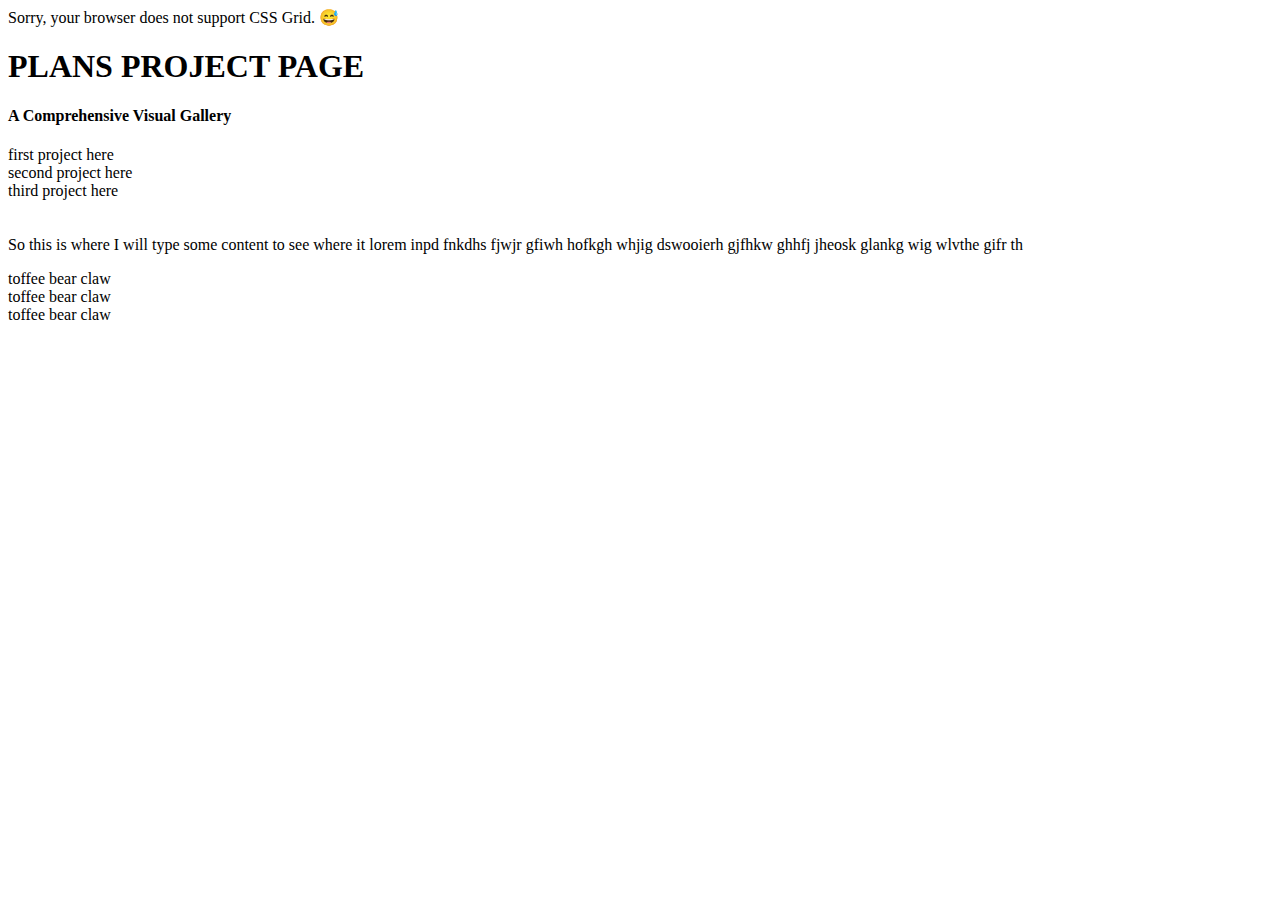
==== index.html @ e7cc1071 "INITIAL CODEBASE" ====
<!DOCTYPE html>
<html>

<head> 
  <meta charset="UTF-8">
  <title>My Project Board</title>
  <link href='https://fonts.googleapis.com/css?family=Montserrat:100,200,400,700,300' rel='stylesheet' type='text/css'>
  <link href='gridstyle.min.css' rel='stylesheet' type='text/css'>
  
</head>

<body>
  <div class="message">
    Sorry, your browser does not support CSS Grid. 😅
  </div>

  <section class="section">
    <h1>PLANS PROJECT PAGE</h1>
    <h4 class="subtitle"> A Comprehensive Visual Gallery
    </h4>
  </section>

    <div class="grid">
      
      <div class="item item--medium">
        <div class="item__details">
          first project here
        </div>
      </div>

      <div class="item item--medium">
        <div class="item__details">
          second project here
        </div>
      </div>

      <div class="item item--medium">
        <div class="item__details">
          third project here
        </div>
      </div>
      

    </div>

   <br /> <br />

   <div id="content"> So this is where I will type some content to see where it lorem inpd fnkdhs fjwjr gfiwh hofkgh whjig dswooierh gjfhkw ghhfj jheosk glankg wig wlvthe gifr th </p>
   </div>
     
   

  <div class="grid">
      
      <div class="item item--medium">
        <div class="item__details">
          toffee bear claw 
        </div>
      </div>

      <div class="item item--medium">
        <div class="item__details">
          toffee bear claw 
        </div>
      </div>

      <div class="item item--medium">
        <div class="item__details">
          toffee bear claw 
        </div>
      </div>
      

    </div>


</body>

</html>
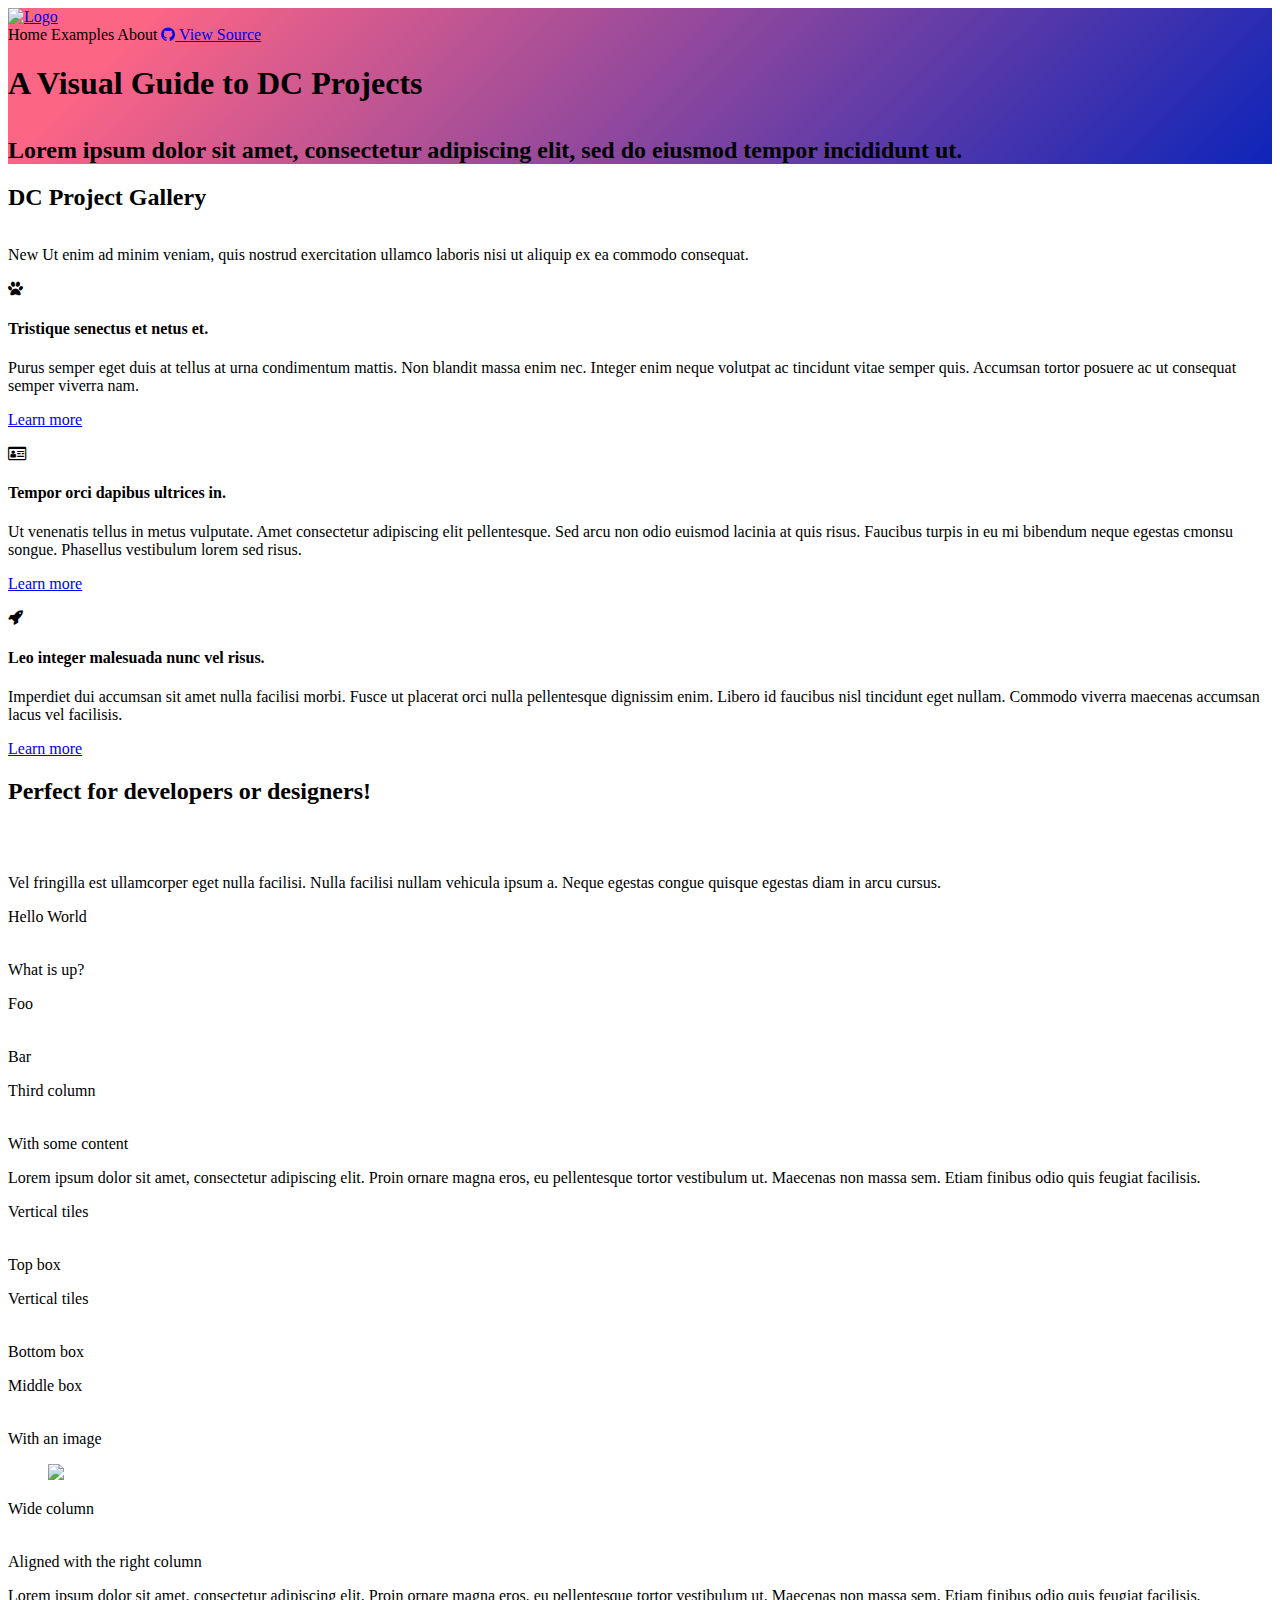
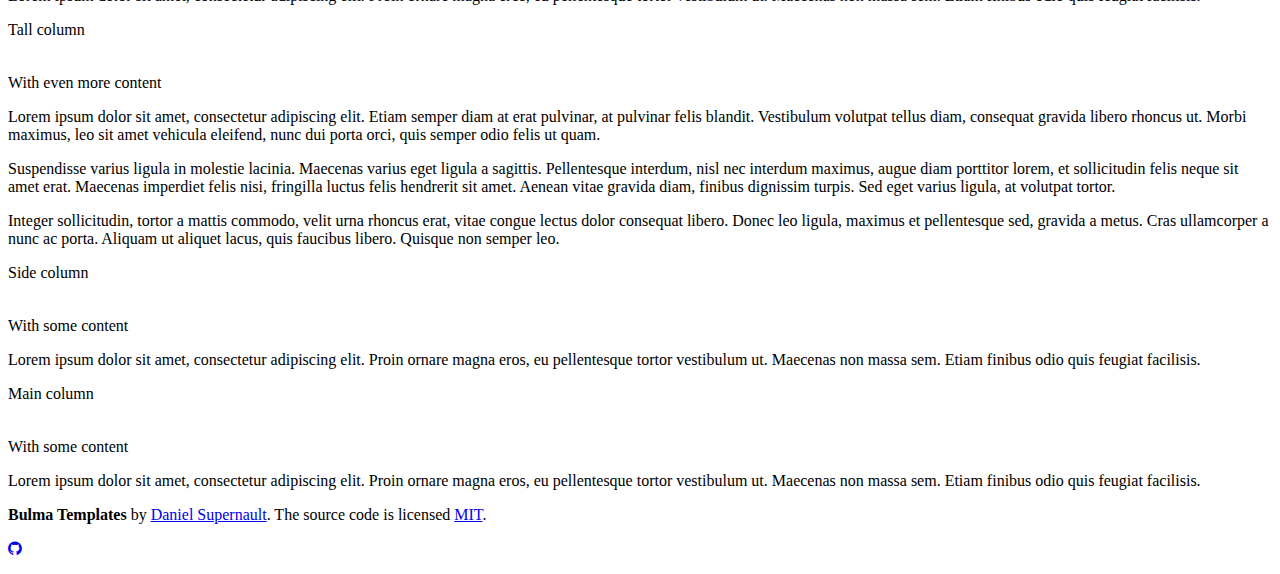
==== commit 046e12a1: "Updates to hero and hover on menu items" ====
--- a/index.html
+++ b/index.html
@@ -1,79 +1,239 @@
 <!DOCTYPE html>
 <html>
-
-<head> 
-  <meta charset="UTF-8">
-  <title>My Project Board</title>
-  <link href='https://fonts.googleapis.com/css?family=Montserrat:100,200,400,700,300' rel='stylesheet' type='text/css'>
-  <link href='gridstyle.min.css' rel='stylesheet' type='text/css'>
-  
+<head>
+  <meta charset="utf-8">
+  <meta http-equiv="X-UA-Compatible" content="IE=edge">
+  <meta name="viewport" content="width=device-width, initial-scale=1">
+  <title>DC Projects</title>
+  <link rel="stylesheet" href="https://cdnjs.cloudflare.com/ajax/libs/font-awesome/4.7.0/css/font-awesome.min.css" integrity="sha256-eZrrJcwDc/3uDhsdt61sL2oOBY362qM3lon1gyExkL0=" crossorigin="anonymous" />
+  <link rel="stylesheet" href="https://fonts.googleapis.com/css?family=Open+Sans" >
+  <!-- Bulma Version 0.6.0 -->
+  <link rel="stylesheet" href="https://cdnjs.cloudflare.com/ajax/libs/bulma/0.6.2/css/bulma.min.css" >
+  <link rel="stylesheet" type="text/css" href="mystyles.min.css">
+
 </head>
-
 <body>
-  <div class="message">
-    Sorry, your browser does not support CSS Grid. 😅
+
+  <section class="hero is-medium is-info">
+    <div class="hero-head">
+      <nav class="navbar">
+        <div class="container">
+          <div class="navbar-brand">
+            <a class="navbar-item" href="../">
+              <img src="http://bulma.io/images/bulma-type-white.png" alt="Logo">
+            </a>
+            <span class="navbar-burger burger" data-target="navbarMenu">
+              <span></span>
+              <span></span>
+              <span></span>
+            </span>
+          </div>
+          <div id="navbarMenu" class="navbar-menu">
+            <div class="navbar-end">
+              <a class="navbar-item is-active">
+                Home
+              </a>
+              <a class="navbar-item">
+                Examples
+              </a>
+              <a class="navbar-item">
+               About
+              </a>
+              <span class="navbar-item">
+                <a class="button is-white is-outlined is-small" href="https://github.com/dansup/bulma-templates/blob/master/templates/hero.html">
+                  <span class="icon">
+                    <i class="fa fa-github"></i>
+                  </span>
+                  <span>View Source</span>
+                </a>
+              </span>
+            </div>
+          </div>
+        </div>
+      </nav>
+    </div>
+    <div class="hero-body">
+      <div class="container has-text-centered">
+        <h1 class="title">
+          A Visual Guide to DC Projects
+        </h1>
+        <h2 class="subtitle">
+          Lorem ipsum dolor sit amet, consectetur adipiscing elit, sed do eiusmod tempor incididunt ut.
+        </h2>
+      </div>
+    </div>
+
+  </section>
+  <div class="container has-text-centered">
+<h2 class="title">DC Project Gallery</h2>
+      </div>
+  <div class="box cta">
+    <p class="has-text-centered">
+      <span class="tag is-primary">New</span> Ut enim ad minim veniam, quis nostrud exercitation ullamco laboris nisi ut aliquip ex ea commodo consequat.
+    </p>
   </div>
 
-  <section class="section">
-    <h1>PLANS PROJECT PAGE</h1>
-    <h4 class="subtitle"> A Comprehensive Visual Gallery
-    </h4>
+  <section class="container">
+    <div class="columns features">
+      <div class="column is-4">
+        <div class="card">
+          <div class="card-image has-text-centered">
+              <i class="fa fa-paw"></i>
+          </div>
+          <div class="card-content">
+            <div class="content">
+              <h4>Tristique senectus et netus et. </h4>
+              <p>Purus semper eget duis at tellus at urna condimentum mattis. Non blandit massa enim nec. Integer enim neque volutpat ac tincidunt vitae semper quis. Accumsan tortor posuere ac ut consequat semper viverra nam.</p>
+              <p><a href="#">Learn more</a></p>
+            </div>
+          </div>
+        </div>
+      </div>
+      <div class="column is-4">
+        <div class="card">
+          <div class="card-image has-text-centered">
+              <i class="fa fa-id-card-o"></i>
+          </div>
+          <div class="card-content">
+            <div class="content">
+              <h4>Tempor orci dapibus ultrices in.</h4>
+              <p>Ut venenatis tellus in metus vulputate. Amet consectetur adipiscing elit pellentesque. Sed arcu non odio euismod lacinia at quis risus. Faucibus turpis in eu mi bibendum neque egestas cmonsu songue. Phasellus vestibulum lorem sed risus.</p>
+              <p><a href="#">Learn more</a></p>
+            </div>
+          </div>
+        </div>
+      </div>
+      <div class="column is-4">
+        <div class="card">
+          <div class="card-image has-text-centered">
+              <i class="fa fa-rocket"></i>
+          </div>
+          <div class="card-content">
+            <div class="content">
+              <h4> Leo integer malesuada nunc vel risus.  </h4>
+              <p>Imperdiet dui accumsan sit amet nulla facilisi morbi. Fusce ut placerat orci nulla pellentesque dignissim enim. Libero id faucibus nisl tincidunt eget nullam. Commodo viverra maecenas accumsan lacus vel facilisis.</p>
+              <p><a href="#">Learn more</a></p>
+            </div>
+          </div>
+        </div>
+      </div>
+    </div>
+
+    <div class="intro column is-8 is-offset-2">
+      <h2 class="title">Perfect for developers or designers!</h2><br>
+      <p class="subtitle">Vel fringilla est ullamcorper eget nulla facilisi. Nulla facilisi nullam vehicula ipsum a. Neque egestas congue quisque egestas diam in arcu cursus.</p>
+    </div>
+
+    <div class="sandbox">
+      <div class="tile is-ancestor">
+        <div class="tile is-parent">
+          <article class="tile is-child notification is-white">
+            <p class="title">Hello World</p>
+            <p class="subtitle">What is up?</p>
+          </article>
+        </div>
+        <div class="tile is-parent">
+          <article class="tile is-child notification is-white">
+            <p class="title">Foo</p>
+            <p class="subtitle">Bar</p>
+          </article>
+        </div>
+        <div class="tile is-parent">
+          <article class="tile is-child notification is-white">
+            <p class="title">Third column</p>
+            <p class="subtitle">With some content</p>
+            <div class="content">
+              <p>Lorem ipsum dolor sit amet, consectetur adipiscing elit. Proin ornare magna eros, eu pellentesque tortor vestibulum ut. Maecenas non massa sem. Etiam finibus odio quis feugiat facilisis.</p>
+            </div>
+          </article>
+        </div>
+      </div>
+
+      <div class="tile is-ancestor">
+        <div class="tile is-vertical is-8">
+          <div class="tile">
+            <div class="tile is-parent is-vertical">
+              <article class="tile is-child notification is-white">
+                <p class="title">Vertical tiles</p>
+                <p class="subtitle">Top box</p>
+              </article>
+              <article class="tile is-child notification is-white">
+                <p class="title">Vertical tiles</p>
+                <p class="subtitle">Bottom box</p>
+              </article>
+            </div>
+            <div class="tile is-parent">
+              <article class="tile is-child notification is-white">
+                <p class="title">Middle box</p>
+                <p class="subtitle">With an image</p>
+                <figure class="image is-4by3">
+                  <img src="http://bulma.io/images/placeholders/640x480.png">
+                </figure>
+              </article>
+            </div>
+          </div>
+          <div class="tile is-parent">
+            <article class="tile is-child notification is-white">
+              <p class="title">Wide column</p>
+              <p class="subtitle">Aligned with the right column</p>
+              <div class="content">
+                <p>Lorem ipsum dolor sit amet, consectetur adipiscing elit. Proin ornare magna eros, eu pellentesque tortor vestibulum ut. Maecenas non massa sem. Etiam finibus odio quis feugiat facilisis.</p>
+              </div>
+            </article>
+          </div>
+        </div>
+        <div class="tile is-parent">
+          <article class="tile is-child notification is-white">
+            <div class="content">
+              <p class="title">Tall column</p>
+              <p class="subtitle">With even more content</p>
+              <div class="content">
+                <p>Lorem ipsum dolor sit amet, consectetur adipiscing elit. Etiam semper diam at erat pulvinar, at pulvinar felis blandit. Vestibulum volutpat tellus diam, consequat gravida libero rhoncus ut. Morbi maximus, leo sit amet vehicula eleifend, nunc dui porta orci, quis semper odio felis ut quam.</p>
+                <p>Suspendisse varius ligula in molestie lacinia. Maecenas varius eget ligula a sagittis. Pellentesque interdum, nisl nec interdum maximus, augue diam porttitor lorem, et sollicitudin felis neque sit amet erat. Maecenas imperdiet felis nisi, fringilla luctus felis hendrerit sit amet. Aenean vitae gravida diam, finibus dignissim turpis. Sed eget varius ligula, at volutpat tortor.</p>
+                <p>Integer sollicitudin, tortor a mattis commodo, velit urna rhoncus erat, vitae congue lectus dolor consequat libero. Donec leo ligula, maximus et pellentesque sed, gravida a metus. Cras ullamcorper a nunc ac porta. Aliquam ut aliquet lacus, quis faucibus libero. Quisque non semper leo.</p>
+              </div>
+            </div>
+          </article>
+        </div>
+      </div>
+
+      <div class="tile is-ancestor">
+        <div class="tile is-parent">
+          <article class="tile is-child notification is-white">
+            <p class="title">Side column</p>
+            <p class="subtitle">With some content</p>
+            <div class="content">
+              <p>Lorem ipsum dolor sit amet, consectetur adipiscing elit. Proin ornare magna eros, eu pellentesque tortor vestibulum ut. Maecenas non massa sem. Etiam finibus odio quis feugiat facilisis.</p>
+            </div>
+          </article>
+        </div>
+        <div class="tile is-parent is-8">
+          <article class="tile is-child notification is-white">
+            <p class="title">Main column</p>
+            <p class="subtitle">With some content</p>
+            <div class="content">
+              <p>Lorem ipsum dolor sit amet, consectetur adipiscing elit. Proin ornare magna eros, eu pellentesque tortor vestibulum ut. Maecenas non massa sem. Etiam finibus odio quis feugiat facilisis.</p>
+            </div>
+          </article>
+        </div>
+      </div>
+    </div>
   </section>
-
-    <div class="grid">
-      
-      <div class="item item--medium">
-        <div class="item__details">
-          first project here
-        </div>
-      </div>
-
-      <div class="item item--medium">
-        <div class="item__details">
-          second project here
-        </div>
-      </div>
-
-      <div class="item item--medium">
-        <div class="item__details">
-          third project here
-        </div>
-      </div>
-      
-
-    </div>
-
-   <br /> <br />
-
-   <div id="content"> So this is where I will type some content to see where it lorem inpd fnkdhs fjwjr gfiwh hofkgh whjig dswooierh gjfhkw ghhfj jheosk glankg wig wlvthe gifr th </p>
-   </div>
-     
-   
-
-  <div class="grid">
-      
-      <div class="item item--medium">
-        <div class="item__details">
-          toffee bear claw 
-        </div>
-      </div>
-
-      <div class="item item--medium">
-        <div class="item__details">
-          toffee bear claw 
-        </div>
-      </div>
-
-      <div class="item item--medium">
-        <div class="item__details">
-          toffee bear claw 
-        </div>
-      </div>
-      
-
-    </div>
-
-
+  <footer class="footer">
+    <div class="container">
+      <div class="content has-text-centered">
+        <p>
+          <strong>Bulma Templates</strong> by <a href="https://github.com/dansup">Daniel Supernault</a>. The source code is licensed
+          <a href="http://opensource.org/licenses/mit-license.php">MIT</a>.
+        </p>
+        <p>
+          <a class="icon" href="https://github.com/dansup/bulma-templates">
+            <i class="fa fa-github"></i>
+          </a>
+        </p>
+      </div>
+    </div>
+  </footer>
+  <script async type="text/javascript" src="../js/bulma.js"></script>
 </body>
-
-</html>
+</html>--- a/mystyles.min.css
+++ b/mystyles.min.css
@@ -0,0 +1 @@
+.hero{background-image:linear-gradient(135deg, #FD6585 10%, #0D25B9 100%)}.hero.is-info a:hover{background-color:rgba(253,101,134,0.37) !important}a.navbar-item:hover,a.navbar-item.is-active,a.navbar-link:hover,a.navbar-link.is-active{background-color:rgba(253,101,134,0.37) !important}.title{margin-bottom:35px !important}
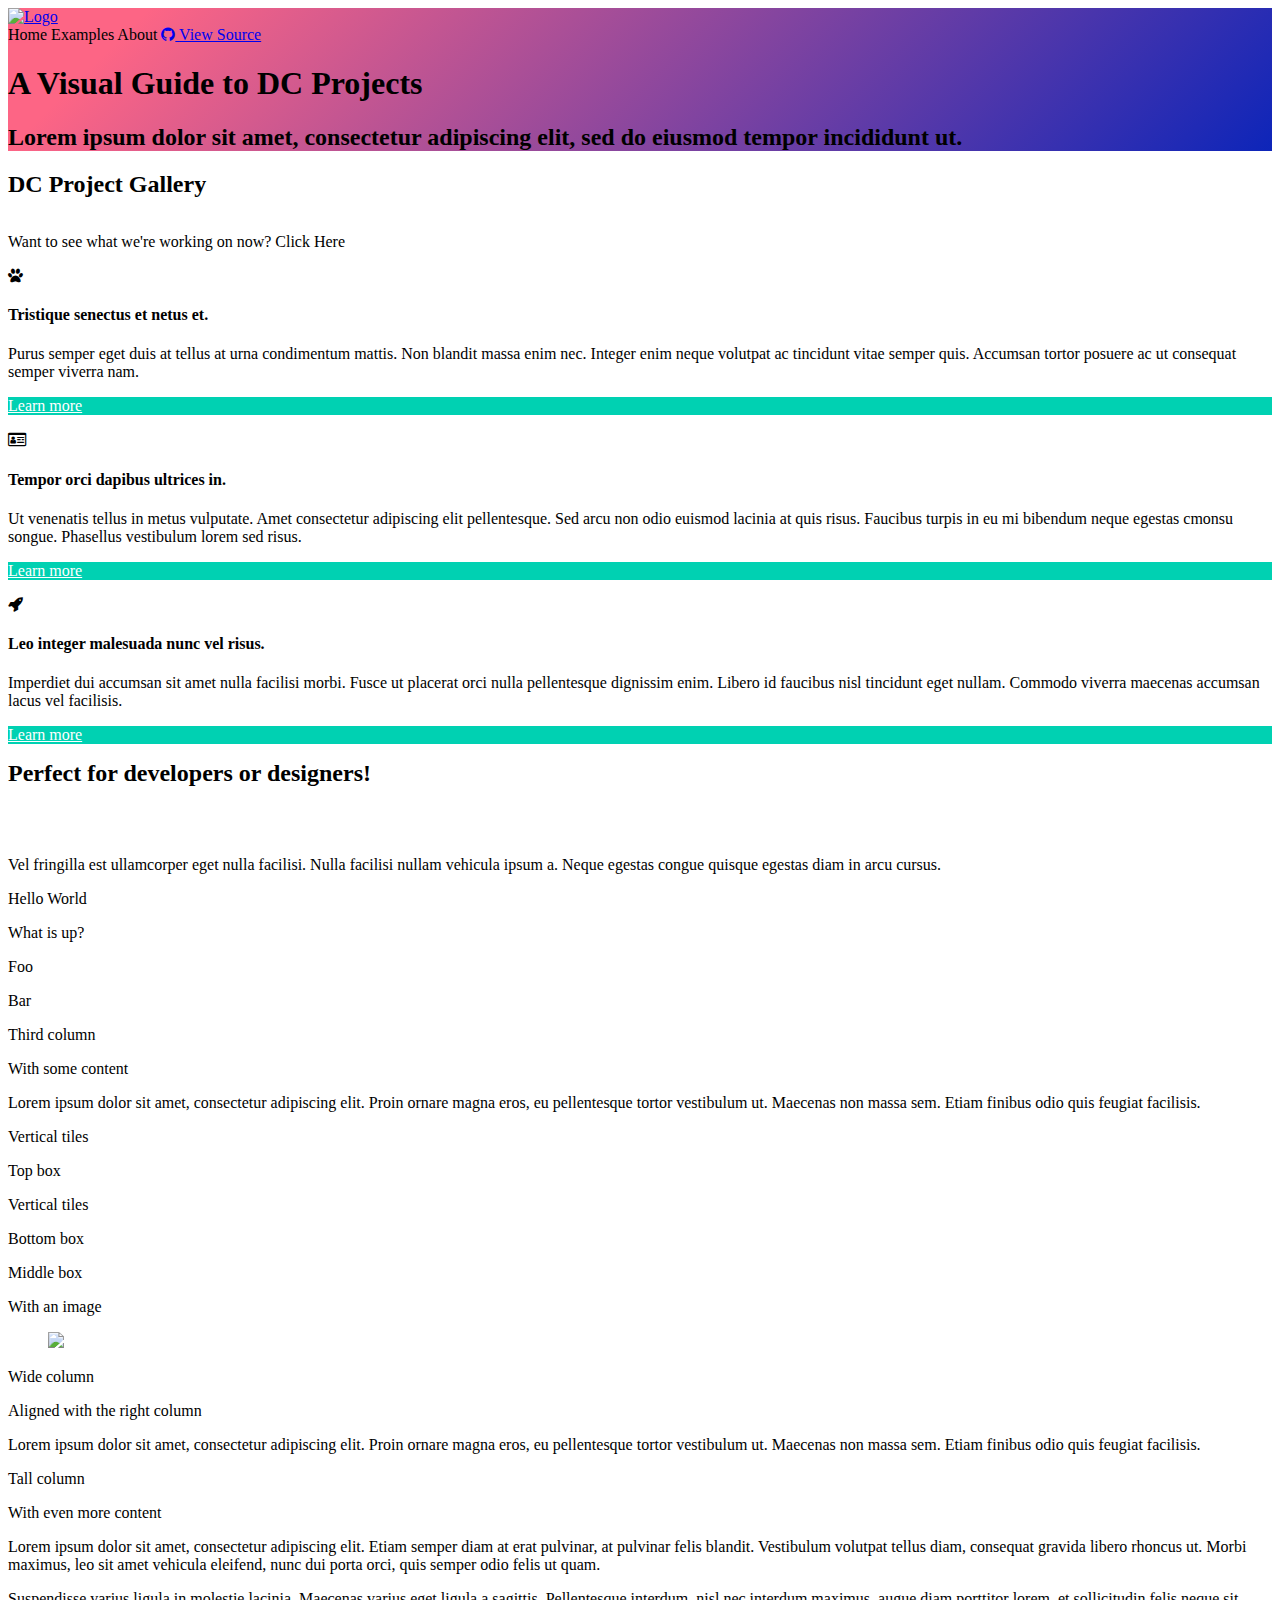
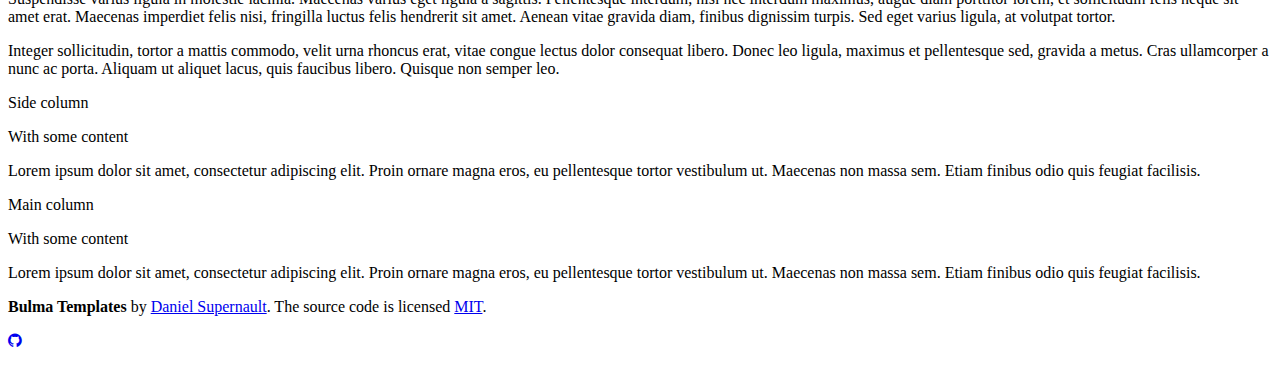
==== commit d9ae50aa: "Changed to Bulma framework" ====
--- a/index.html
+++ b/index.html
@@ -69,7 +69,7 @@
       </div>
   <div class="box cta">
     <p class="has-text-centered">
-      <span class="tag is-primary">New</span> Ut enim ad minim veniam, quis nostrud exercitation ullamco laboris nisi ut aliquip ex ea commodo consequat.
+       Want to see what we're working on now? <span class="tag is-primary">Click Here</span>
     </p>
   </div>
 
@@ -84,7 +84,7 @@
             <div class="content">
               <h4>Tristique senectus et netus et. </h4>
               <p>Purus semper eget duis at tellus at urna condimentum mattis. Non blandit massa enim nec. Integer enim neque volutpat ac tincidunt vitae semper quis. Accumsan tortor posuere ac ut consequat semper viverra nam.</p>
-              <p><a href="#">Learn more</a></p>
+              <p class="tag"><a href="#">Learn more</a></p>
             </div>
           </div>
         </div>
@@ -98,7 +98,7 @@
             <div class="content">
               <h4>Tempor orci dapibus ultrices in.</h4>
               <p>Ut venenatis tellus in metus vulputate. Amet consectetur adipiscing elit pellentesque. Sed arcu non odio euismod lacinia at quis risus. Faucibus turpis in eu mi bibendum neque egestas cmonsu songue. Phasellus vestibulum lorem sed risus.</p>
-              <p><a href="#">Learn more</a></p>
+              <p class="tag"><a href="#">Learn more</a></p>
             </div>
           </div>
         </div>
@@ -112,7 +112,7 @@
             <div class="content">
               <h4> Leo integer malesuada nunc vel risus.  </h4>
               <p>Imperdiet dui accumsan sit amet nulla facilisi morbi. Fusce ut placerat orci nulla pellentesque dignissim enim. Libero id faucibus nisl tincidunt eget nullam. Commodo viverra maecenas accumsan lacus vel facilisis.</p>
-              <p><a href="#">Learn more</a></p>
+              <p class="tag gotem"><a href="#">Learn more</a></p>
             </div>
           </div>
         </div>
--- a/mystyles.min.css
+++ b/mystyles.min.css
@@ -1 +1 @@
-.hero{background-image:linear-gradient(135deg, #FD6585 10%, #0D25B9 100%)}.hero.is-info a:hover{background-color:rgba(253,101,134,0.37) !important}a.navbar-item:hover,a.navbar-item.is-active,a.navbar-link:hover,a.navbar-link.is-active{background-color:rgba(253,101,134,0.37) !important}.title{margin-bottom:35px !important}
+.hero{background-image:linear-gradient(135deg, #FD6585 10%, #0D25B9 100%)}.hero.is-info a:hover{background-color:rgba(253,101,134,0.37) !important}a.navbar-item:hover,a.navbar-item.is-active,a.navbar-link:hover,a.navbar-link.is-active{background-color:rgba(253,101,134,0.37) !important}h2.title{margin:0 35px 35px 0 !important}p.tag{background-color:#00d1b2}p.tag a{color:#fff}p.tag a:hover{background-color:#FD6585}
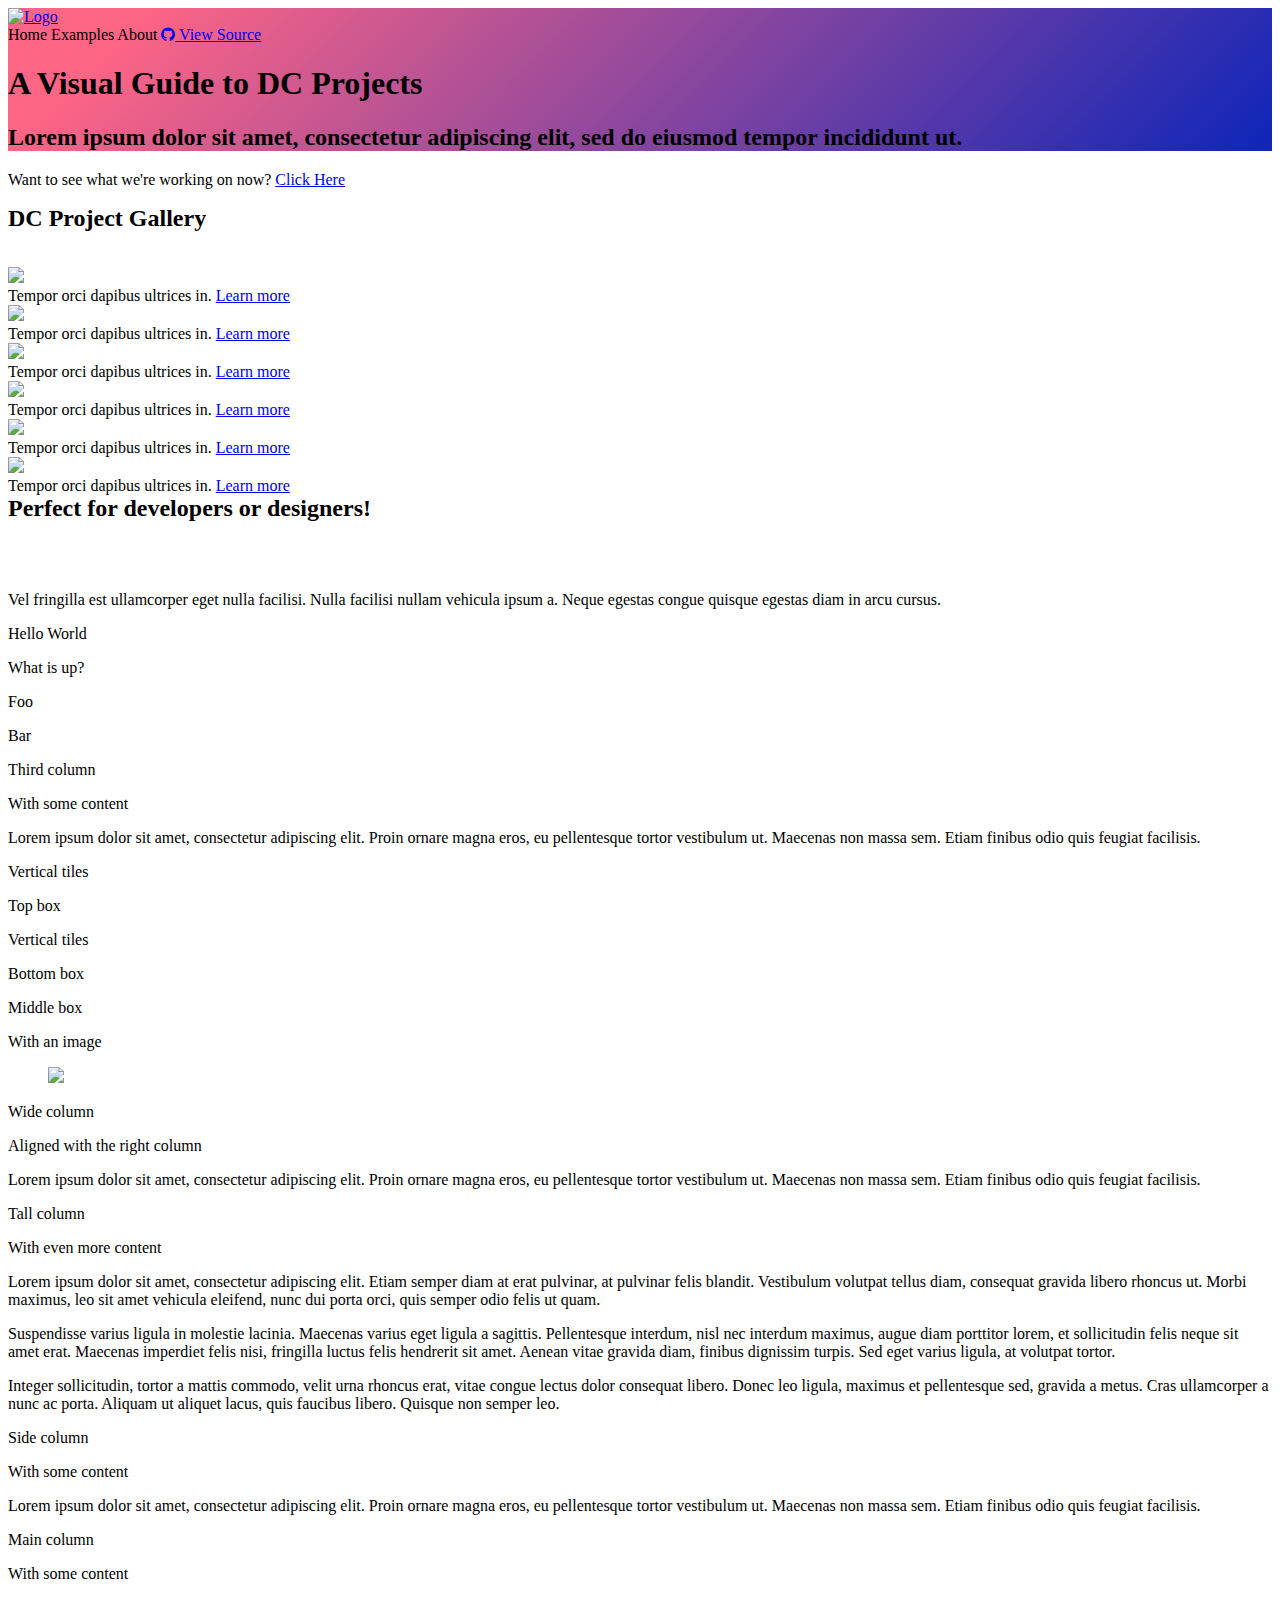
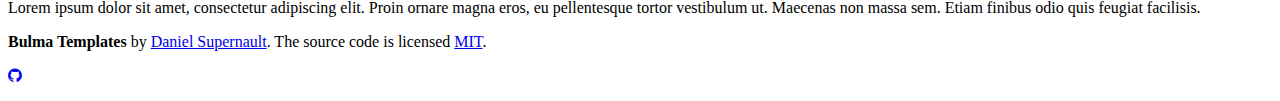
==== commit 6e85a19e: "Creating grid layout" ====
--- a/index.html
+++ b/index.html
@@ -64,60 +64,91 @@
     </div>
 
   </section>
-  <div class="container has-text-centered">
-<h2 class="title">DC Project Gallery</h2>
-      </div>
+  
   <div class="box cta">
     <p class="has-text-centered">
-       Want to see what we're working on now? <span class="tag is-primary">Click Here</span>
+       Want to see what we're working on now? <a class="tag is-primary is-rounded" href="#">Click Here</a>
     </p>
   </div>
 
   <section class="container">
+      <div class="container has-text-centered">
+          <h2 class="title">DC Project Gallery</h2>
+                </div>
     <div class="columns features">
       <div class="column is-4">
         <div class="card">
-          <div class="card-image has-text-centered">
-              <i class="fa fa-paw"></i>
+          <div class="card-image">
+              <img src="https://bulma.io/images/placeholders/640x480.png">
           </div>
           <div class="card-content">
-            <div class="content">
-              <h4>Tristique senectus et netus et. </h4>
-              <p>Purus semper eget duis at tellus at urna condimentum mattis. Non blandit massa enim nec. Integer enim neque volutpat ac tincidunt vitae semper quis. Accumsan tortor posuere ac ut consequat semper viverra nam.</p>
-              <p class="tag"><a href="#">Learn more</a></p>
-            </div>
+              <span class="subtitle strong">Tempor orci dapibus ultrices in.</span>
+              <a class="tag is-primary is-rounded is-pulled-right" href="#"> Learn more</a>
           </div>
         </div>
       </div>
       <div class="column is-4">
-        <div class="card">
-          <div class="card-image has-text-centered">
-              <i class="fa fa-id-card-o"></i>
-          </div>
-          <div class="card-content">
-            <div class="content">
-              <h4>Tempor orci dapibus ultrices in.</h4>
-              <p>Ut venenatis tellus in metus vulputate. Amet consectetur adipiscing elit pellentesque. Sed arcu non odio euismod lacinia at quis risus. Faucibus turpis in eu mi bibendum neque egestas cmonsu songue. Phasellus vestibulum lorem sed risus.</p>
-              <p class="tag"><a href="#">Learn more</a></p>
-            </div>
-          </div>
-        </div>
-      </div>
-      <div class="column is-4">
-        <div class="card">
-          <div class="card-image has-text-centered">
-              <i class="fa fa-rocket"></i>
-          </div>
-          <div class="card-content">
-            <div class="content">
-              <h4> Leo integer malesuada nunc vel risus.  </h4>
-              <p>Imperdiet dui accumsan sit amet nulla facilisi morbi. Fusce ut placerat orci nulla pellentesque dignissim enim. Libero id faucibus nisl tincidunt eget nullam. Commodo viverra maecenas accumsan lacus vel facilisis.</p>
-              <p class="tag gotem"><a href="#">Learn more</a></p>
-            </div>
-          </div>
-        </div>
-      </div>
-    </div>
+          <div class="card">
+            <div class="card-image">
+                <img src="https://bulma.io/images/placeholders/640x480.png">
+            </div>
+            <div class="card-content">
+                <span class="subtitle strong">Tempor orci dapibus ultrices in.</span>
+                <a class="tag is-primary is-rounded is-pulled-right" href="#"> Learn more</a>
+            </div>
+          </div>
+        </div>
+        <div class="column is-4">
+            <div class="card">
+              <div class="card-image">
+                  <img src="https://bulma.io/images/placeholders/640x480.png">
+              </div>
+              <div class="card-content">
+                  <span class="subtitle strong">Tempor orci dapibus ultrices in.</span>
+                  <a class="tag is-primary is-rounded is-pulled-right" href="#"> Learn more</a>
+              </div>
+            </div>
+          </div>
+    </div>
+
+
+    <div class="columns features">
+        <div class="column is-4">
+          <div class="card">
+            <div class="card-image">
+                <img src="https://bulma.io/images/placeholders/640x480.png">
+            </div>
+            <div class="card-content">
+                <span class="subtitle strong">Tempor orci dapibus ultrices in.</span>
+                <a class="tag is-primary is-rounded is-pulled-right" href="#"> Learn more</a>
+            </div>
+          </div>
+        </div>
+        <div class="column is-4">
+            <div class="card">
+              <div class="card-image">
+                  <img src="https://bulma.io/images/placeholders/640x480.png">
+              </div>
+              <div class="card-content">
+                  <span class="subtitle strong">Tempor orci dapibus ultrices in.</span>
+                  <a class="tag is-primary is-rounded is-pulled-right" href="#"> Learn more</a>
+              </div>
+            </div>
+          </div>
+          <div class="column is-4">
+              <div class="card">
+                <div class="card-image">
+                    <img src="https://bulma.io/images/placeholders/640x480.png">
+                </div>
+                <div class="card-content">
+                    <span class="subtitle strong">Tempor orci dapibus ultrices in.</span>
+                    <a class="tag is-primary is-rounded is-pulled-right" href="#"> Learn more</a>
+                </div>
+              </div>
+            </div>
+      </div>
+
+
 
     <div class="intro column is-8 is-offset-2">
       <h2 class="title">Perfect for developers or designers!</h2><br>
